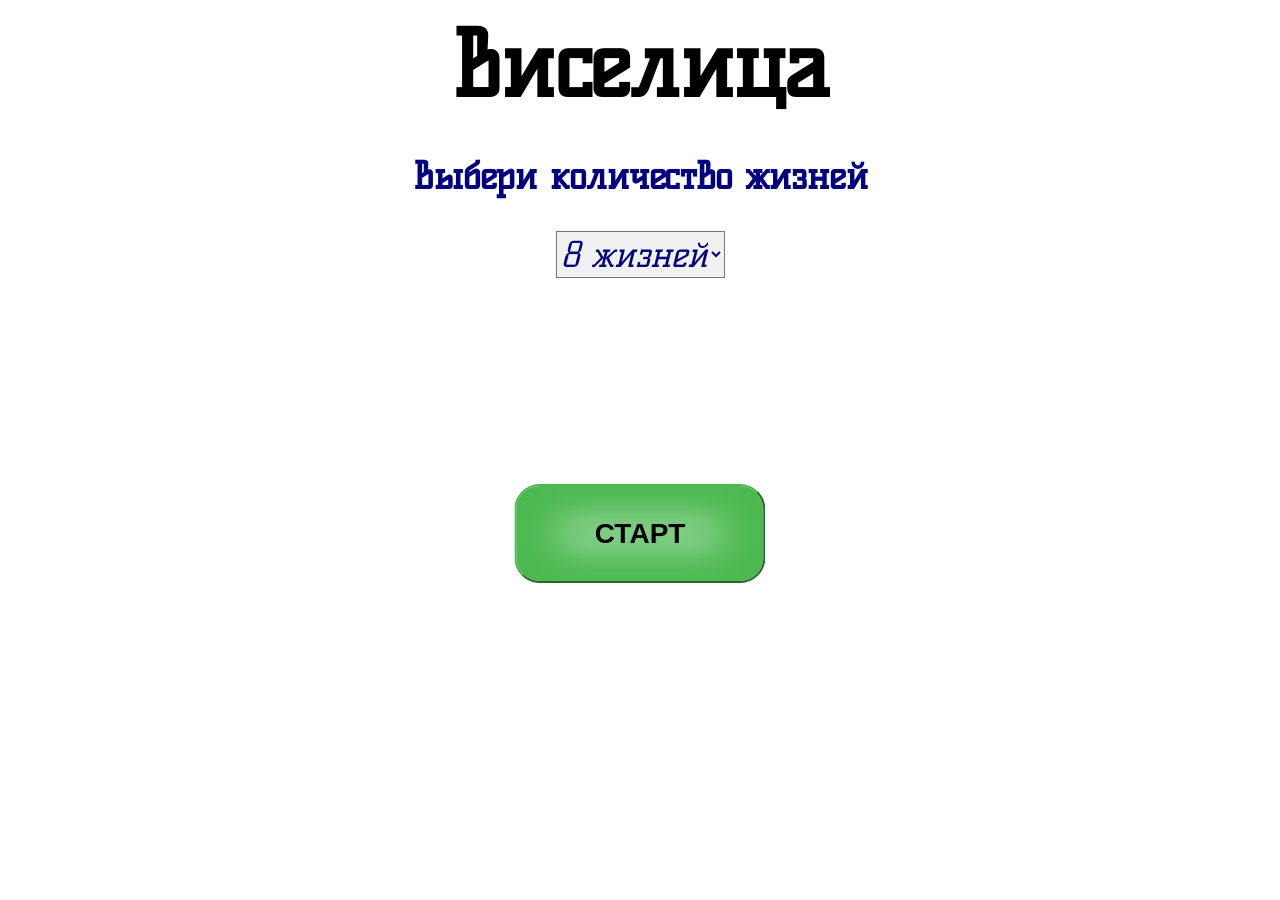
==== public/index.html @ 5a544122 "the main part is done" ====
<!DOCTYPE html>
<html lang="ru">
<head>
  <meta charset="UTF-8">
  <meta http-equiv="X-UA-Compatible" content="IE=edge">
  <meta name="viewport" content="width=device-width,height=device-height, initial-scale=1.0, user-scalable=no">
  <title>Hangman</title>
  <link rel="stylesheet" href="style.css">
  <link rel="stylesheet" href="media-queries.css">
  <script src="script.js" de></script>
</head>
<body>
<button id="back" class="nactive" onclick="change2()">Назад &#8617;</button>
<div>
  <h1 class="nactive" id="gallow">Виселица</h1>
  <h1 class="active" id="gallow1">Виселица</h1>
  <h2 id="choose_lifes" class="active">Выбери количество жизней</h2>
  <select id="select" name="select" class="active">
    <option value="8">8 жизней</option>
    <option value="7">7 жизней</option>
    <option value="6">6 жизней</option>
    <option value="9">9 жизней</option>
  </select>

  <h1><div id="word" class="nactive"></div> </h1>
  <h1><div id="result" class="nactive"></div> </h1>
</div>
<button id="change" onclick="change()">Старт</button>
<canvas height='500' width='442' id='hangman' class="nactive"></canvas>
<table width="auto"  id="table" class="nactive">
  <tr>
    <td><button class='button' id="а">А</button></td>
    <td><button class='button' id="б">Б</button></td>
    <td><button class='button' id="в">В</button></td>
    <td><button class='button' id="г">Г</button></td>
    <td><button class='button' id="д">Д</button></td>
    <td><button class='button' id="е">Е</button></td>
    <td><button class='button' id="ё">Ё</button></td>
    <td><button class='button' id="ж">Ж</button></td>
    <td><button class='button' id="з">З</button></td>
    <td><button class='button' id="и">И</button></td>
    <td><button class='button' id="й">Й</button></td>
  </tr>
  <tr>
    <td><button class='button' id="к">К</button></td>
    <td><button class='button' id="л">Л</button></td>
    <td><button class='button' id="м">М</button></td>
    <td><button class='button' id="н">Н</button></td>
    <td><button class='button' id="о">О</button></td>
    <td><button class='button' id="п">П</button></td>
    <td><button class='button' id="р">Р</button></td>
    <td><button class='button' id="с">С</button></td>
    <td><button class='button' id="т">Т</button></td>
    <td><button class='button' id="у">У</button></td>
    <td><button class='button' id="ф">Ф</button></td>
  </tr>
  <tr>
    <td><button class='button' id="х">Х</button></td>
    <td><button class='button' id="ц">Ц</button></td>
    <td><button class='button' id="ч">Ч</button></td>
    <td><button class='button' id="ш">Ш</button></td>
    <td><button class='button' id="щ">Щ</button></td>
    <td><button class='button' id="ъ">Ъ</button></td>
    <td><button class='button' id="ы">Ы</button></td>
    <td><button class='button' id="ь">Ь</button></td>
    <td><button class='button' id="э">Э</button></td>
    <td><button class='button' id="ю">Ю</button></td>
    <td><button class='button' id="я">Я</button></td>
  </tr>
</table>
<table width="auto"  id="table2" class="nactive">
  <tr>
    <td><button class='button' id="а2">А</button></td>
    <td><button class='button' id="б2">Б</button></td>
    <td><button class='button' id="в2">В</button></td>
    <td><button class='button' id="г2">Г</button></td>
    <td><button class='button' id="д2">Д</button></td>
    <td><button class='button' id="е2">Е</button></td>
    <td><button class='button' id="ё2">Ё</button></td>
  </tr>
  <tr>
    <td><button class='button' id="ж2">Ж</button></td>
    <td><button class='button' id="з2">З</button></td>
    <td><button class='button' id="и2">И</button></td>
    <td><button class='button' id="й2">Й</button></td>
    <td><button class='button' id="к2">К</button></td>
    <td><button class='button' id="л2">Л</button></td>
    <td><button class='button' id="м2">М</button></td>
  </tr>
  <tr>
    <td><button class='button' id="н2">Н</button></td>
    <td><button class='button' id="о2">О</button></td>
    <td><button class='button' id="п2">П</button></td>
    <td><button class='button' id="р2">Р</button></td>
    <td><button class='button' id="с2">С</button></td>
    <td><button class='button' id="т2">Т</button></td>
    <td><button class='button' id="у2">У</button></td>
  </tr>
  <tr>
    <td><button class='button' id="ф2">Ф</button></td>
    <td><button class='button' id="х2">Х</button></td>
    <td><button class='button' id="ц2">Ц</button></td>
    <td><button class='button' id="ч2">Ч</button></td>
    <td><button class='button' id="ш2">Ш</button></td>
    <td><button class='button' id="щ2">Щ</button></td>
    <td><button class='button' id="ъ2">Ъ</button></td>
  </tr>
  <tr>
    <td></td>
    <td><button class='button' id="ы2">Ы</button></td>
    <td><button class='button' id="ь2">Ь</button></td>
    <td><button class='button' id="э2">Э</button></td>
    <td><button class='button' id="ю2">Ю</button></td>
    <td><button class='button' id="я2">Я</button></td>
    <td></td>
  </tr>
</table>
</body>
</html>
---- public/style.css ----
@import url('https://fonts.googleapis.com/css2?family=Kelly+Slab&display=swap');

*{
    justify-content: center;
    align-content: space-between;
    align-items: center;
    flex-direction: column;
}

h1{
    position: relative;
    text-align: center;
    margin: 2px;
}

#word{
    position:relative;
    top:19%;
    color: #000080;
    font-size: 150%;

}
body{
    font-family: 'Kelly Slab', cursive;
    width: auto;
    background-image: url("https://interyerus.ru/f/product/364023.jpg")
}

#hangman {
    position: relative;
    margin: 0 auto;
}

.button {
    position:relative;
    cursor: pointer;
    text-align: center;
    text-decoration: none;
    outline: none;
    color: #fff;
    background-color: #4CAF50;
    border: none;
    border-radius: 18px;
    box-shadow: 0 9px #999;
    margin-left:50%;
    margin-top:50%;}

.button:hover {background-color: #3e8e41}

.button:active {
    background-color: #3e8e41;
    box-shadow: 0 5px #666;
    transform: translateY(4px);
}
.button:disabled{
    background-color: rgb(114, 110, 110);
    transform: translateY(4px);
}


table {
    position: relative;
    left:-4%;
    padding-top:0px;
}

.nactive{
    display:none;
}

.active{
    display:flex;
}

#change{
    position: relative;
    top:200px;
    left: 50%;
    transform: translate(-50%, 0);
    border-color: #4bb84f;
    color: rgb(0, 0, 0);
    box-shadow: 0 0 40px 40px #4bb84f inset, 0 0 0 0 #4bb84f;
    -webkit-transition: all 150ms ease-in-out;
    transition: all 150ms ease-in-out;
    box-sizing: border-box;
    -webkit-appearance: none;
    -moz-appearance: none;
    appearance: none;
    background-color: transparent;
    border-radius: 0.9em;
    cursor: pointer;
    display: -webkit-box;
    display: -webkit-flex;
    display: -ms-flexbox;
    display: flex;
    -webkit-align-self: center;
    -ms-flex-item-align: center;
    align-self: center;
    font-size: 28px;
    line-height: 1;
    margin: 0;
    padding: 1.2em 2.8em;
    text-decoration: none;
    text-align: center;
    text-transform: uppercase;
    font-family: 'Montserrat', sans-serif;
    font-weight: 700;
}

#change:hover {
    box-shadow: 0 0 10px 0 #4bb84f inset, 0 0 10px 4px #4bb84f;}

#gallow1{
    top: 35%;
    position:static;
    font-size:90px
}

#back{
    position: fixed;
    padding: 8px 13px;
    float:left;
    z-index:10;
    border-radius: 0.9em;
    cursor: pointer;
    color:#000080;
    border:2px solid black;
    background-color:rgb(245, 245, 245);
    font-size: 23px;
}

#choose_lifes{
    text-align: center;
    font-size:37px;
    top:40%;
    color:#000080;
    margin:33px;
}

select{
    font: inherit;
    display: block;
    margin-left: auto;
    margin-right: auto;
    font-size: 35px;
    color:#000080;
    font-style:oblique;
    background-color: rgb(241, 241, 241);
}
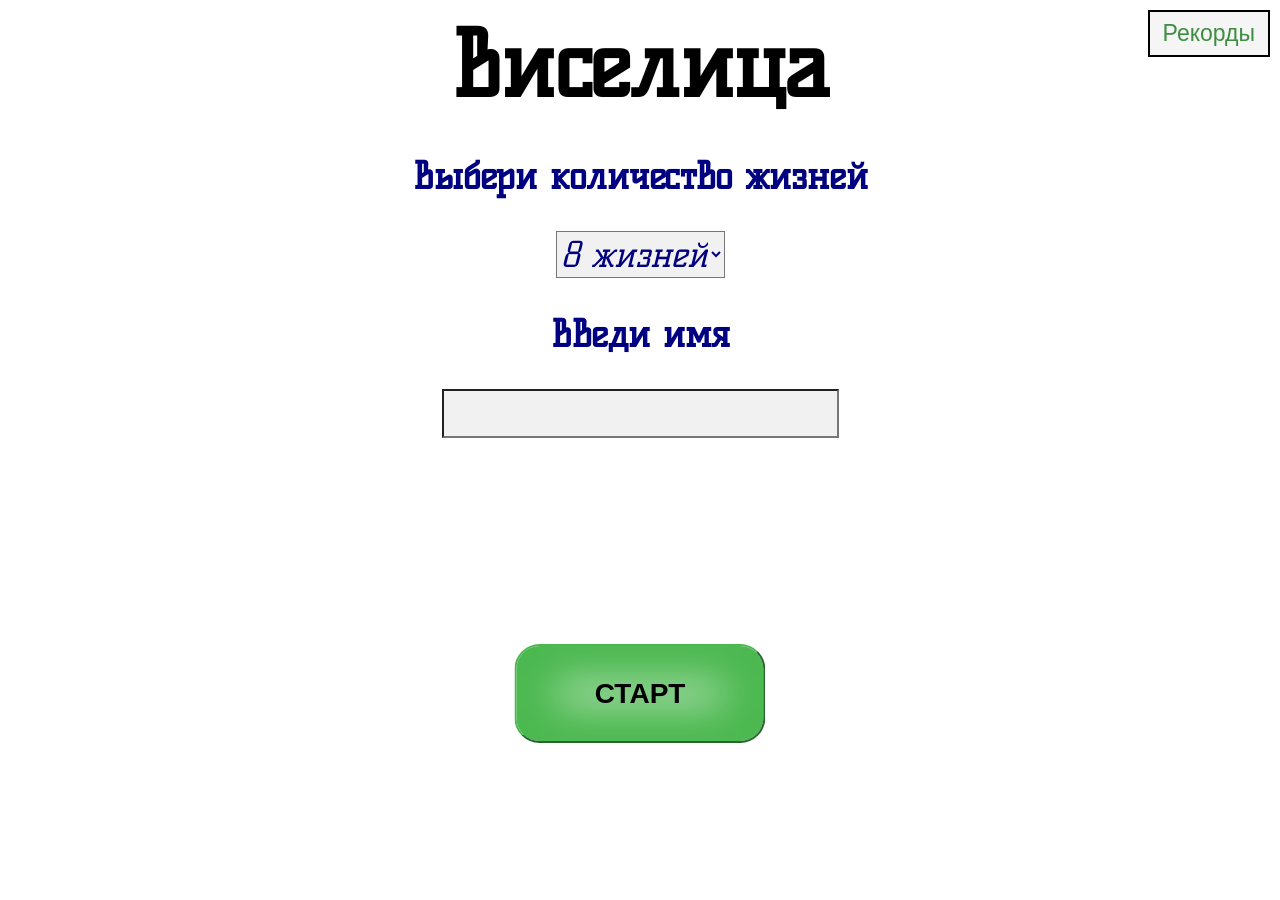
==== commit d71a74fc: "ввод имени" ====
--- a/public/index.html
+++ b/public/index.html
@@ -7,10 +7,10 @@
   <title>Hangman</title>
   <link rel="stylesheet" href="style.css">
   <link rel="stylesheet" href="media-queries.css">
-  <script src="script.js" de></script>
+  <script type="module" src="js/main.js"></script>
 </head>
 <body>
-<button id="back" class="nactive" onclick="change2()">Назад &#8617;</button>
+<button id="back" class="nactive">Назад &#8617;</button>
 <div>
   <h1 class="nactive" id="gallow">Виселица</h1>
   <h1 class="active" id="gallow1">Виселица</h1>
@@ -21,11 +21,17 @@
     <option value="6">6 жизней</option>
     <option value="9">9 жизней</option>
   </select>
+  <h2 id="choose_name" class="active">Введи имя</h2>
+  <input id="input_name" class="active">
+
+  <button id="show-scores" class="active">Рекорды</button>
+  <h2 id="records" class="nactive">Рекорды:</h2>
+  <ul id="score-list" class="nactive"></ul>
 
   <h1><div id="word" class="nactive"></div> </h1>
   <h1><div id="result" class="nactive"></div> </h1>
 </div>
-<button id="change" onclick="change()">Старт</button>
+<button id="change">Старт</button>
 <canvas height='500' width='442' id='hangman' class="nactive"></canvas>
 <table width="auto"  id="table" class="nactive">
   <tr>
--- a/public/style.css
+++ b/public/style.css
@@ -56,7 +56,6 @@
     background-color: rgb(114, 110, 110);
     transform: translateY(4px);
 }
-
 
 table {
     position: relative;
@@ -129,7 +128,20 @@
     font-size: 23px;
 }
 
-#choose_lifes{
+#show-scores {
+    position: fixed;
+    top: 10px;
+    right: 10px; 
+    z-index: 10;
+    padding: 8px 13px;
+    cursor: pointer;
+    color: #3e8e41;
+    border: 2px solid black;
+    background-color: rgb(245, 245, 245);
+    font-size: 23px;
+}
+
+#choose_lifes, #choose_name{
     text-align: center;
     font-size:37px;
     top:40%;
@@ -137,7 +149,7 @@
     margin:33px;
 }
 
-select{
+select, input{
     font: inherit;
     display: block;
     margin-left: auto;
@@ -146,4 +158,42 @@
     color:#000080;
     font-style:oblique;
     background-color: rgb(241, 241, 241);
-}+}
+
+#records {
+    position: fixed;
+    right: 20px;          
+    top: 60px;             
+    font-size: 37px;
+    color: #000080;
+    margin: 0;
+    padding: 0;
+    z-index: 999;
+}
+
+#score-list {
+    position: fixed;
+    right: 20px;
+    top: 110px;           
+    width: 300px;
+    max-height: 300px;
+    overflow-y: auto;
+    margin: 0;
+    padding: 0;
+    list-style: none;
+    background-color: rgba(255, 255, 255, 0.9);
+    border-radius: 8px;
+    box-shadow: 0 4px 12px rgba(0, 0, 0, 0.1);
+    z-index: 999;     
+}
+
+#score-list li {
+    padding: 8px;
+    font-size: 22px;
+    color: #00695c;
+    border-bottom: 1px solid #e0e0e0;
+}
+
+#score-list li:last-child {
+    border-bottom: none;
+}
--- a/public/media-queries.css
+++ b/public/media-queries.css
@@ -0,0 +1,174 @@
+@media screen and (max-width:1240px){
+    #hangman{
+        justify-content: center;
+        height: 280px;
+    }
+    h1{
+        font-size: 44px;
+        margin:0;
+    }
+    .button{
+        padding:13px 25px;
+    }
+    table {
+        position: relative;
+        margin:auto;
+        padding-top:0;
+    }
+    .button {
+        padding: 15px 25px;
+        font-size: 23px;
+    }
+
+}
+
+@media screen and (min-width: 1240px){
+    #hangman{
+        float:left;
+        left:10px;
+    }
+    table{
+        top:120px;
+    }
+    h1{
+        font-size: 50px;
+    }
+    .button {
+        padding: 15px 25px;
+        font-size: 23px;
+    }
+
+}
+
+@media screen  and (max-width: 890px){
+    .button {
+        padding: 12px 22px;
+        font-size: 22px;
+    }
+}
+
+@media screen  and (max-width: 780px){
+    .button {
+        padding: 11px 21px;
+        font-size: 21px;
+    }
+}
+
+@media screen  and (max-width: 735px){
+    .button {
+        padding: 10px 20px;
+        font-size: 20px;
+    }
+}
+@media screen  and (max-width: 710px){
+    .button {
+        padding: 9px 19px;
+        font-size: 19px;
+        border-radius: 17px;
+    }
+}
+
+@media screen  and (max-width: 685px){
+    .button {
+        padding: 8px 18px;
+        font-size: 19px;
+        box-shadow: 0 8px #999;
+        border-radius: 16px;
+
+    }
+    #back{
+        padding: 7px 11px;
+        font-size: 18px;
+    }
+}
+
+@media screen  and (max-width: 650px){
+    .button {
+        padding: 8px 18px;
+        font-size: 18px;
+        border-radius: 15px;
+        box-shadow: 0 7px #999;
+    }
+}
+@media screen  and (max-width: 620px){
+    .button {
+        padding: 8px 17px;
+        font-size: 18px;
+        box-shadow: 0 6px #999;
+        border-radius: 14px;
+    }
+}
+@media screen  and (max-width: 605px) {
+    .button {
+        padding: 8px 16px;
+        font-size: 17px;
+        box-shadow: 0 5px #999;
+    }
+    h1{
+        font-size: 40px;
+    }
+}
+
+@media screen  and (max-width: 585px) {
+    .button {
+        padding: 7px 15px;
+        font-size: 16px;
+        box-shadow: 0 4px #999;
+    }
+
+    #back{
+        padding: 5px 9px;
+        font-size: 16px;
+    }
+}
+
+
+@media only screen and (max-device-width: 480px){
+    #hangman{
+        justify-content: center;
+        height: 195px;
+    }
+    #back{
+        padding:4px 8px;
+        font-size: 13px;
+    }
+    #change{
+        padding: 1em 2.6em;
+        top: 120px;
+    }
+    h1{
+        font-size: 24px;
+    }
+    #gallow1{
+        font-size:47px;
+    }
+    .button {
+        padding: 5px 14px;
+        font-size: 15px;
+        box-shadow: 0 4px #999;
+        border-radius: 11px;
+    }
+    #table2{
+        left:-6%;
+    }
+}
+
+@media only screen and (min-device-width:768px) and (max-device-width:1024px){
+    #hangman{
+        height: 330px;
+    }
+    h1{
+        font-size: 50px;
+    }
+    #back{
+        padding: 13px 17px;
+        font-size: 26px;
+    }
+    #change{
+        top:320px;
+    }
+
+    #table{
+        bottom:2%;
+    }
+}
